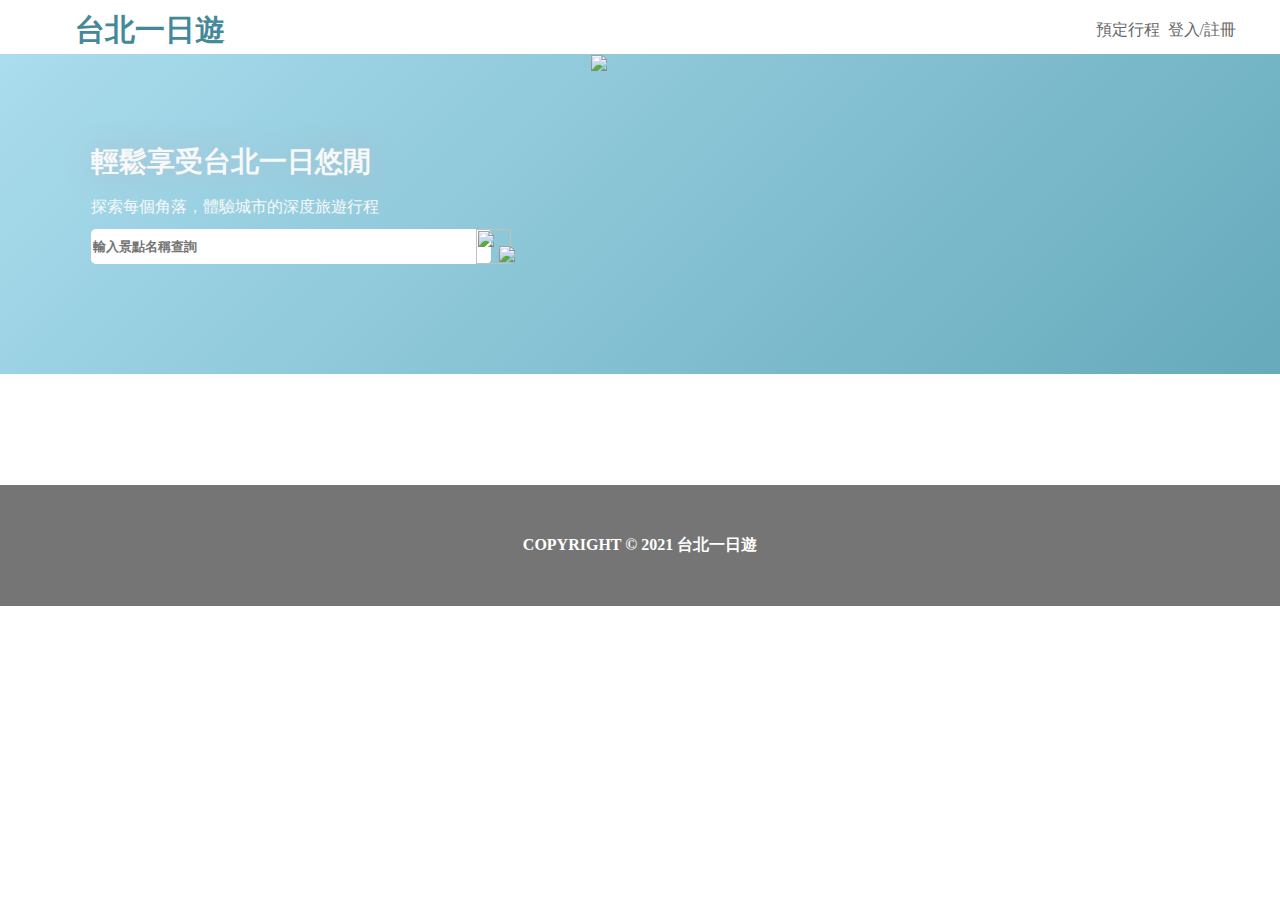
==== templates/index.html @ 7d9648dd "week4_v6" ====
<style>
    html, body{
        width: 100%;
        height: 100%;
        margin: 0px;
        padding: 0px;
    }
    
    nav{
        height: 54px;
        left: 0px;
        top: 0px;
        width: auto;
    }

    nav > .new>.logo{
        flex:auto;
        font-size: 30px;
        color: #448899;
        font-weight: bold;
        font-style: normal;
        font-family: Noto Sans;
        margin-top: 10px;
        position: relative;
        margin-left: 35px;
    }
    
    nav > .new>.menu{
        flex:none;
        font-size: 16px;
        color: #666666;
        margin-top: 20px;
        margin-right: 25px;
    }
    .menuout{
        display: none;
        flex:none;
        font-size: 16px;
        color: #666666;
        margin-right: 25px;
    }
    
    .new{
        display:flex;
        flex-wrap:wrap; 
        justify-content:center; 
        width: 1200px;
         margin: 0px auto;
    }
    
    .view>.profiles{
        display: flex;
        justify-content: center;
        flex-wrap: wrap;
        margin-top: 20px;
    }
    
    .view>.profiles>.profile{
        display: flex;
        flex-direction: column;
        width: 22%;
        margin: 1%;
        border: 1px solid #E8E8E8;
        box-sizing: border-box;
        border-radius: 5px;
        font-size: 16px;
    }
    
    .view>.profiles>.profile>a> img{
        height: 200px;
        width: 100%;

    }
    
    .view{
        width:1200px;
        max-width: 100%; 
        margin: 0px auto;
    }
    
                        
    
    .background {
        display: flex;
        flex-direction: row;
        justify-content: flex-end;
        align-items: flex-start;
        width: auto;
        height: 320px;
        right: 0px;
        bottom: 1000px;
        background: linear-gradient(135deg, #AADDEE 0%, #66AABB 100%);
        z-index: -1;
    }
    
    .title{
        font-family: Noto Sans TC;
        font-style: normal;
        font-weight: bold;
        font-size: 28px;
        display: flex;
        align-items: center;
        color: #F8F8F8;
        text-shadow: 0px 0px 30px #aabbcc;
        margin-right: 1260px;
        margin-top: 85px;
        margin-right: 40%;
        white-space:nowrap
    }
    
    .clasLocate{
        display: flex;
        align-items: center;
        line-height: 17px;
        font-family: Noto Sans TC;
        font-style: normal;
        font-weight: bold;
        color: #757575;
        font-size: 16px;
        margin-left: 10px;
    }

    .classMRT{
        float: left;
        margin-left: 10px;
        font-size: 16px;
        margin-top: 25px;
        color: #757575;
        margin-bottom: 10px
    }
    
    .classCate{
        float: right;
        margin-right: 10px;
        font-size: 16px;
        margin-top: 25px;
        color: #757575;
        margin-bottom: 10px
    }

    .footer{
        display: flex;
        flex-direction: column;
        align-items: center;
        left: 0px;
        background: #757575;
        margin-top: 70px;
        padding: 50px;
        font-size: 16px;
        color: #FFFF;
        font-weight: bold;
        }

    .divscr{
        margin-right: 55%;
        width: 485px;
        line-height: 45px;
    }

    .subtitle{
        font-family: Noto Sans TC;
        font-style: normal;
        font-weight: normal;
        font-size: 16px;
        display: flex;
        align-items: center;
        color: #F8F8F8;
        white-space:nowrap;
    }

    .inputdiv > input{
        border-width: 0px;
        height: 35px;
        width: 400px;
        border-radius: 5px;
        font-weight: bold;
    }

    .imgdiv > .imggreen{
        height: 35px;
        position: relative;
        top: -35px;
        left: 365px;
        z-index: 0;
    }
    
    .imgdiv > .imgsee{
        z-index: 1;
        position: relative;
        top: -37px;
        left: 408px;
    }

    .cetralpic{
        position: relative;
        bottom: 262px;
        left: 540px;
    }
    
    .house > img{
        position: relative;
        left: 500px;
        bottom: 261px;
        }

    .menutype{
                /* display: flex; */
                display: flex;
                /* flex: none; */
                font-size: 16px;
                color: #666666;
                margin-top: 20px;
        }
    
    .cls_signin{
        font-family: Noto Sans TC;
        font-style: normal;
        font-weight: bold;
        font-size: 24px;
        line-height: 24px;
        display: flex;
        margin: 0px 0 15px 25%;
        color: #666666;
        }

    .signin_content > input,.signup_content > input{
        height: 47px;
        background: #FFFFFF;
        border: 1px solid #CCCCCC;
        box-sizing: border-box;
        border-radius: 5px;
        width: 310px;
    }
    .signin_content > button ,.signup_content > button {
        width: 310px;
        height: 47px;
        left: 0px;
        top: 156px;
        background: #448899;
        border-radius: 5px;
        color: white;
        font-size: 19px;
    }
    #nosignin{text-align: center; margin-bottom: -5px;}
    #nosignup{text-align: center; margin-bottom: -5px;}

    /* The Modal background) */
    .modal {
        display: none; /* Hidden by default */
        position: fixed; /* Stay in place */
        z-index: 3; /* Sit on top */
        padding-top: 100px; /* Location of the box */
        left: 0;
        top: 0;
        width: 100%; 
        height: 100%;
        background-color: rgb(0,0,0); /* Fallback color */
        background-color: rgba(0,0,0,0.4); /* Black opacity */
    }

    /* Modal Content */
    .signin_content {
        background-color: #fefefe;
        margin: auto;
        padding: 20px;
        border: 1px solid #888;
        width: 20%;
        box-shadow: 0px 4px 60px #AAAAAA;
        border-radius: 6px;
    }

    /* Modal Content */
    .signup_content {
        display: none;
        background-color: #fefefe;
        margin: auto;
        padding: 20px;
        border: 1px solid #888;
        width: 20%;
        box-shadow: 0px 4px 60px #AAAAAA;
        border-radius: 6px;
    }


    /* The Close Button */
    .close {
        width: 16px;
        height: 16px;
        margin: 0px 0 0 20%;
    }

    .close:hover,.close:focus {
        color: #000;
        text-decoration: none;
        cursor: pointer;
    }

    .error_msg{
        display: none;   
        text-align: center;
        margin: 10px 0 -9px 0;
        color: red;
    }

    
    @media screen and  (min-width:1001px) and (max-width:1200px){
        .view>.profiles {
            flex-wrap:wrap;
        }
        .view>.profiles>.profile {
            width:35%;
            margin:3%
        }
        .title{
            font-family: Noto Sans TC;
            font-style: normal;
            font-weight: bold;
            font-size: 28px;
            line-height: 24px;
            display: flex;
            align-items: center;
            color: #F8F8F8;
            text-shadow: 0px 0px 30px #aabbcc;
            margin-right: 1260px;
            margin-top: 85px;
            margin-right: 75%;
            white-space:nowrap
        }

        .new{
            display: flex;
            flex-wrap: wrap;
            justify-content: center;
            width: auto;
            margin: 0px auto;
        }

        .view{
            width: 90%;
            margin: 0px auto;
        }

        .divscr {
            width: 485px;
            line-height: 45px;
            margin-right: 45%;
        }

 
        .house {
            position: relative;
            top: -207px;
            left: 390px;
        }

        .house > img{
            width: 120%;
            position: relative;
            top: 0px;
            left: -10px;
        }

        
     }

     @media screen and  (min-width:851px) and (max-width:1000px){
        .divscr {
            margin-right: 41%;
            width: 485px;
            line-height: 45px;
        }
        .view>.profiles>.profile {
            width:35%;
            margin:3%
        }
        .new {
            display: flex;
            flex-wrap: wrap;
            justify-content: center;
            width: auto;
            margin: 0px auto;
        }
        .house > img{
            position: relative;
            left: 378px;
            bottom: 132px;
            width: 80%;
        }

     }

     @media screen and  (min-width:601px) and (max-width:850px){
        .new {
            display: flex;
            flex-wrap: wrap;
            justify-content: center;
            width: auto;
            margin: 0px auto;
        }
        .view>.profiles>.profile {
            width:35%;
            margin:3%
        }
        .inputdiv > input {
            border-width: 0px;
            height: 35px;
            width: 350px;
        }
        .imgdiv > .imgsee {
            z-index: 2;
            position: relative;
            top: -37px;
            left: 355px;
        }

        .imgdiv > .imggreen {
            height: 35px;
            position: relative;
            top: -35px;
            left: 313px;
            z-index: 1;
        }
        .divscr {
            position: relative;
            left: 10%;
            width: 485px;
            line-height: 45px;
        }
        .house > img{
            width: 110%;
            z-index: 0;
            top: -144px;
            left: 278px;
            }
        .background {
            display: flex;
            flex-direction: row;
            justify-content: flex-end;
            align-items: flex-start;
            width: auto;
            height: 320px;
            right: 0px;
            bottom: 1000px;
            background: linear-gradient( 135deg , #AADDEE 0%, #66AABB 100%);
            z-index: -2;
        }
     
     }
   
    
    @media screen and (max-width:600px){
        
        .background {
            display: flex;
            flex-direction: row;
            justify-content: flex-end;
            align-items: flex-start;
            width: auto;
            height: 320px;
            right: 0px;
            bottom: 1000px;
            background: linear-gradient(135deg, #AADDEE 0%, #66AABB 100%);
            z-index: -2;
        }
        .view>.profiles {
            flex-wrap:wrap;
        }
        .view>.profiles>.profile {
            width: 322px;
            height: 280px;
        }
        .view>.profiles>.profile> img {
            height: 202px;      
        }
    
        .title{
            font-family: Noto Sans TC;
            font-style: normal;
            font-weight: bold;
            font-size: 28px;
            line-height: 24px;
            display: flex;
            align-items: center;
            color: #F8F8F8;
            text-shadow: 0px 0px 30px #aabbcc;
            margin-right: 1260px;
            margin-top: 85px;
            margin-right: 40%;
            white-space:nowrap;
         }
        .classMRT{
            float: left;
            margin-left: 10px;
            font-size: 16px;
            margin-top: 15px;
            color: #757575;
        }
        
        .classCate{
            float: right;
            margin-right: 10px;
            font-size: 16px;
            margin-top: 15px;
            color: #757575;
        }

        .new{
            display: flex;
            flex-wrap: wrap;
            justify-content: center;
            width: 370px;
            margin: 0px auto auto -6px;

        }
        .imgdiv > .imgsee {
            z-index: 2;
            position: relative;
            top: -37px;
            left: 205px;
        }
      

        .imgdiv > .imggreen {
            height: 35px;
            position: relative;
            top: -35px;
            left: 165px;
            z-index: 1;
        }
        .house > img{
            width: 256px;
            position: relative;
            top: -46px;
            left: 47px;
            }

        .divscr {
            line-height: 45px;
            margin-right: 0%;
            margin-left: 60px;
         }

        .inputdiv > input {
            border-width: 0px;
            height: 35px;
            width: 200px;
        }
       
        .menutype{
                display: flex;
                font-size: 16px;
                color: #666666;
                margin-top: 20px;
                margin-right: -9px;
        }
        nav > .new>.logo {
            flex: auto;
            font-size: 30px;
            color: #448899;
            font-weight: bold;
            font-style: normal;
            font-family: Noto Sans;
            margin-top: 10px;
            position: relative;
        }
        .signin_content,.signup_content{
            background-color: #fefefe;
            margin: auto;
            padding: 20px;
            border: 1px solid #888;
            width: 100%; 
            box-shadow: 0px 4px 60px #aaaaaa;
            border-radius: 6px;
        }

        #nosignin{margin-left: -10%;margin-bottom: -5px;}
        #nosignup{margin-left: -10%;margin-bottom: -5px;}
        #errmsg{display: none;}
        .error_msg {
            display: none;
            text-align: center;
            margin: 10px 0 -9px -40px;
            color: red;
        }
    }
    
    </style>
    
    <!DOCTYPE html>
    <html>
        <head>
        <meta charest="utf-8" name="viewport" content="width=device-width, initial-scale=1, user-scalable=1.0"/>
        <title>台北一日遊</title>
        
        <script type="text/javascript">
        var nextpage;
        var getdata =false;

        //網頁一載入
        window.onload = function ()
        {
            loadimage("",0);
            //check user verified
            let req = new XMLHttpRequest();
            req.open("GET","/api/user")
            req.onload = function()
            {
                let data = JSON.parse(this.response);
                console.log(data["data"])
                if(data["data"] != null)
                {
                    let signin = document.getElementById("signin");
                    signin.style.display="none";
                    let signout = document.getElementById("signout");
                    signout.style.display="block";
                }
                else
                {
                    let signin = document.getElementById("signin");
                    signin.style.display="block";
                    let signout = document.getElementById("signout");
                    signout.style.display="none";
                }

            }
            req.send();
        }

    

        //關鍵字查詢
        function clickpic()
        {
            let search=document.getElementById("searchtxt").value;
            let input = document.getElementById("div1");
            let input2 = document.getElementById("noinfo");
            input.innerHTML = "";
            input2.innerHTML = "";
            document.getElementById("div1").style.visibility="visible";
            loadimage(search,0);
        }

        
        // 載入圖片
        function loadimage(key,page)
         {   
                        getdata =true;
                        let req = new XMLHttpRequest();
                        if(page==""){page=0;}
                        req.open("post","/api/attractions?page="+page+"&keyword="+key)
                        req.setRequestHeader('Content-type', 'application/json');
                        req.onload = function () 
                        {
                            let back = JSON.parse(this.response);
                            if (Object.keys(back)[0] != "error")
                            {         
                                var newdata = back["data"];
                                nextpage= back["nextpage"];
                                let count=newdata.length;
                                    let stitle ;
                                    let pic;
                                    let newpic;
                                    for (let i=0;i<count;i++)
                                    {
                                        let ID =  newdata[i]["id"]; 
                                        let name = newdata[i]["name"]; 
                                        let mrt = newdata[i]["mrt"];
                                        if(mrt == null)
                                        {
                                            mrt = "";
                                        }
                                        let category = newdata[i]["category"];
                                        let pic = newdata[i]["images"][0].split(',');
                                        let newpic = pic[0];
                                        let firstdiv = document.getElementById("div1"); //大框架
                                        let everydiv = document.createElement("div"); //每個div
                                        everydiv.className = "profile" //每個圖片的class
                                        firstdiv.appendChild(everydiv); //大框架下每個div

                                        let image = document.createElement("img");
                                        let br = document.createElement("br");
                                        let div_txt = document.createElement("div"); //文字區的div
                                        let div_locate = document.createElement("div"); //文字區第一行文字-地點的div
                                        let div_MRT = document.createElement("div"); //文字區第一行文字-MRT的div
                                        let div_cate = document.createElement("div"); //文字區第一行文字-類別的div
                                        let locatename = document.createTextNode(name); //加上文字-地點
                                        let locatemrt = document.createTextNode(mrt); //加上文字-捷運
                                        let cat = document.createTextNode(category); //加上文字-類別
                                        let pic_a = document.createElement("a"); //加上圖片超聯結
                                        let a_href = "/attraction/"+ ID  //超連結網址
                                        pic_a.setAttribute("href",a_href);
                                        everydiv.appendChild(pic_a);
                                        image.setAttribute("src",newpic);//插入圖片
                                        pic_a.appendChild(image);
                                    
                                     //  everydiv.appendChild(image); //每個div下的圖片
                                        everydiv.appendChild(br); //換行
                                    
                                        everydiv.appendChild(div_txt);//增加文字的區塊

                                        div_txt.appendChild(div_locate)//文字區塊下的第一行-地點
                                        div_txt.appendChild(div_MRT)//文字區塊下的第一行-MRT
                                        div_txt.appendChild(div_cate)//文字區塊下的第一行-類別

                                        div_locate.appendChild(locatename);//加入地點文字

                                        div_MRT.appendChild(locatemrt);//加入MRT文字
                                        div_cate.appendChild(cat);//加入類別文字

                                        div_locate.className = "clasLocate";//地點的CSS
                                        div_MRT.className = "classMRT";//MRT的CSS
                                        div_cate.className = "classCate";//類別的CSS
                                        getdata =false;
                                    }
                            }
                            else
                            {
                                document.getElementById("div1").style.visibility="hidden"; 
                                document.getElementById("noinfo").style.visibility="visible"; 
                                let input2 = document.getElementById("noinfo");
                                input2.innerHTML = "查無資料";
                                getdata =false;
                            }
                        
                        }
                        req.send();
                
            }
        
        

        // 偵測滾輪事件
        window.addEventListener("scroll", ()=> {
            const { scrollHeight, clientHeight } = document.documentElement;
            let key = document.getElementById("searchtxt").value;
            if(clientHeight + window.scrollY >= scrollHeight-5)
            {
                    if(nextpage != null && getdata == false)
                    {
                    loadimage(key,nextpage)
                    }
            }
        });
        
        //點選登入
        function clicksignin(){
            let msg = document.getElementById("errmsg_login");
            msg.style.display = "none";
            document.getElementById("id_email").value="";
            document.getElementById("id_pwd").value="";
            let modal = document.getElementById("myModal");
            let close = document.getElementById("close");
            let signup_content = document.getElementById("signup_content");
            signup_content.style.display = "none"
            let signin_content = document.getElementById("signin_content");
            signin_content.style.display = "block"
            modal.style.display = "block";
            close.onclick = function()
            {
                modal.style.display = "none";
            }
 
            window.onclick = function(event) 
            {
                if (event.target == modal) {
                    modal.style.display = "none";
                }
            }
        }
     

        //登入註冊
        function signup(){
            let msg = document.getElementById("errmsg");
            msg.style.display = "none";
            let modal = document.getElementById("myModal");
            let signin_content = document.getElementById("signin_content");
            signin_content.style.display = "none"
            let signup_content = document.getElementById("signup_content");
            signup_content.style.display = "block"
            let signupclose = document.getElementById("signupclose");
            
            document.getElementById("sign_name").value="";
            document.getElementById("sign_email").value="";
            document.getElementById("sign_pwd").value="";
            signupclose.onclick = function()
            {
                modal.style.display = "none";
            }
            window.onclick = function(event) 
            {
                if (event.target == modal) {
                    modal.style.display = "none";
                }
            }
        }

        //已有帳號要回登入頁面
        function haveAccount(){
            document.getElementById("id_email").value="";
            document.getElementById("id_pwd").value="";
            let modal = document.getElementById("myModal");
            let signin_content = document.getElementById("signin_content");
            signin_content.style.display = "block"
            let signup_content = document.getElementById("signup_content");
            signup_content.style.display = "none"
            let close = document.getElementById("close");
            close.onclick = function()
            {
                modal.style.display = "none";
            }
            window.onclick = function(event) 
            {
                if (event.target == modal) {
                    modal.style.display = "none";
                }
            }
        }

        //BTN signup
        function btn_signup(){
            let req = new XMLHttpRequest();
            let name = document.getElementById("sign_name").value;
            let email = document.getElementById("sign_email").value;
            let pwd = document.getElementById("sign_pwd").value;
            if (name== "" || email == "" || pwd=="")
            {
                let msg = document.getElementById("errmsg");
                msg.style.display = "block";
                msg.innerHTML="空格為必填";
            }
            else
            {
                if(email.includes("@"))
                {
                    let msg = document.getElementById("errmsg");
                    msg.style.display = "none";
                    req.open("POST","/api/user?email="+email+"&name="+name+"&password="+pwd)
                    console.log("/api/user?email="+email+"&name="+name+"&password="+pwd)
                    req.setRequestHeader('Content-type', 'application/json');
                    req.onload = function () 
                    {
                        let data = JSON.parse(this.response);
                        if(Object.keys(data)[0] != "error")
                        {
                            let msg = document.getElementById("errmsg");
                            msg.style.display = "block";
                            msg.innerHTML="註冊成功";
                        }
                        else
                        {
                            let msg = document.getElementById("errmsg");
                            msg.style.display = "block";
                            msg.innerHTML=data["message"];
                        }
                    }
                    req.send();
                }
                else
                {
                    let msg = document.getElementById("errmsg");
                    msg.style.display = "block";
                    msg.innerHTML="信箱格式錯誤";
                        
                }
               
            }
        }


        //BTN signin
        function btn_signin(){
            let email = document.getElementById("id_email").value;
            let pwd = document.getElementById("id_pwd").value;
            if(email == "" || pwd =="")
            {
                let msg = document.getElementById("errmsg_login");
                msg.style.display = "block";
                msg.innerHTML="空格為必填"
            }
            else
            {
                let req = new XMLHttpRequest();
                req.open("PATCH","/api/user?email="+email+"&password="+pwd)
                req.onload = function () 
                {
                    let data = JSON.parse(this.response);
                    if(Object.keys(data)[0] == "error")
                    {
                        let msg = document.getElementById("errmsg_login");
                        msg.style.display = "block";
                        msg.innerHTML=data["message"];
                    }
                    else
                    {
                        location.reload();
                    }
                }
                req.send();
             }
          
        }

        //click logout
        function clicksignout()
        {
            let req = new XMLHttpRequest();
            req.open("DELETE","/api/user")
            req.onload = function () 
                {
                    let data = JSON.parse(this.response);
                    if(Object.keys(data)[0] == "ok")
                    {
                        location.reload();
                    }
                }
                req.send();
        }

       


        </script>
        </head>

        <body>
            <nav>
                <div class="new">
                    <div class="logo">台北一日遊</div>
                    <div class="menutype">
                        <div class="menu">預定行程</div> &nbsp;&nbsp;
                        <div id="signin" class="menu" onclick="clicksignin()">登入/註冊</div> &nbsp;
                        <div id="signout"  class="menuout" onclick="clicksignout()">登出系統</div> 
                    </div>
                </div>
            </nav>
            
            <div class="background">
                <div class="divscr">
                    <div class="title"> 
                        輕鬆享受台北一日悠閒
                    </div>

                    <div class="subtitle"> 
                        探索每個角落，體驗城市的深度旅遊行程
                    </div>

                    <div>
                        <div class="inputdiv">
                        <input type="text" id="searchtxt" placeholder="輸入景點名稱查詢">
                        </div>

                        <div class="imgdiv">
                            <img class="imgsee" src="/icon_search.png"  onclick="clickpic()">
                            <img class="imggreen" src="/bg.png">
                        </div>      

                        <div class="house">
                            <img src="/welcome.png">
                    </div>
                    </div>

            </div>

            </div>
            


            <div class="view">
                <div id="noinfo" style="visibility:hidden">查無資料</div>
                <div id="div1" class="profiles">
            
                </div>
            </div>
            




            <div class="footer">COPYRIGHT © 2021 台北一日遊</div>


            <!-- The Modal -->
            <div id="myModal" class="modal">

                <!-- Modal signin content -->
                <div id="signin_content" class="signin_content">
                    <div style="display:flex;">
                        <p class="cls_signin">登入會員帳號</p>
                        <img class="close"  id="close" src="/icon_close.png" >
                    </div>
                    <input type="text" id="id_email" placeholder="輸入電子信箱"><br><br>
                    <input type="text" id="id_pwd" placeholder="輸入密碼"><br><br>
                    <button onclick="btn_signin()">登入帳戶</button><br>
                    <label id="errmsg_login" class="error_msg"></label>
                    <p id="nosignin" onclick="signup()">還沒有帳戶？點此註冊</p>
                </div>
                <!-- Modal signup content -->   
                <div id="signup_content" class="signup_content">
                    <div style="display:flex;">
                        <p class="cls_signin">註冊會員帳號</p>
                        <img class="close" id="signupclose" src="/icon_close.png" >
                    </div>
                    <input type="text" id="sign_name" placeholder="輸入姓名"><br><br>
                    <input type="text" id="sign_email" placeholder="輸入電子信箱"><br><br>
                    <input type="text" id="sign_pwd" placeholder="輸入密碼"><br><br>
                    <button onclick="btn_signup()">註冊新帳戶</button><br>
                    <label id="errmsg" class="error_msg"></label>
                    <p id="nosignup" onclick="haveAccount()">已經有帳戶了？點此登入</p>
                </div>


            </div>

        </body>
    </html>
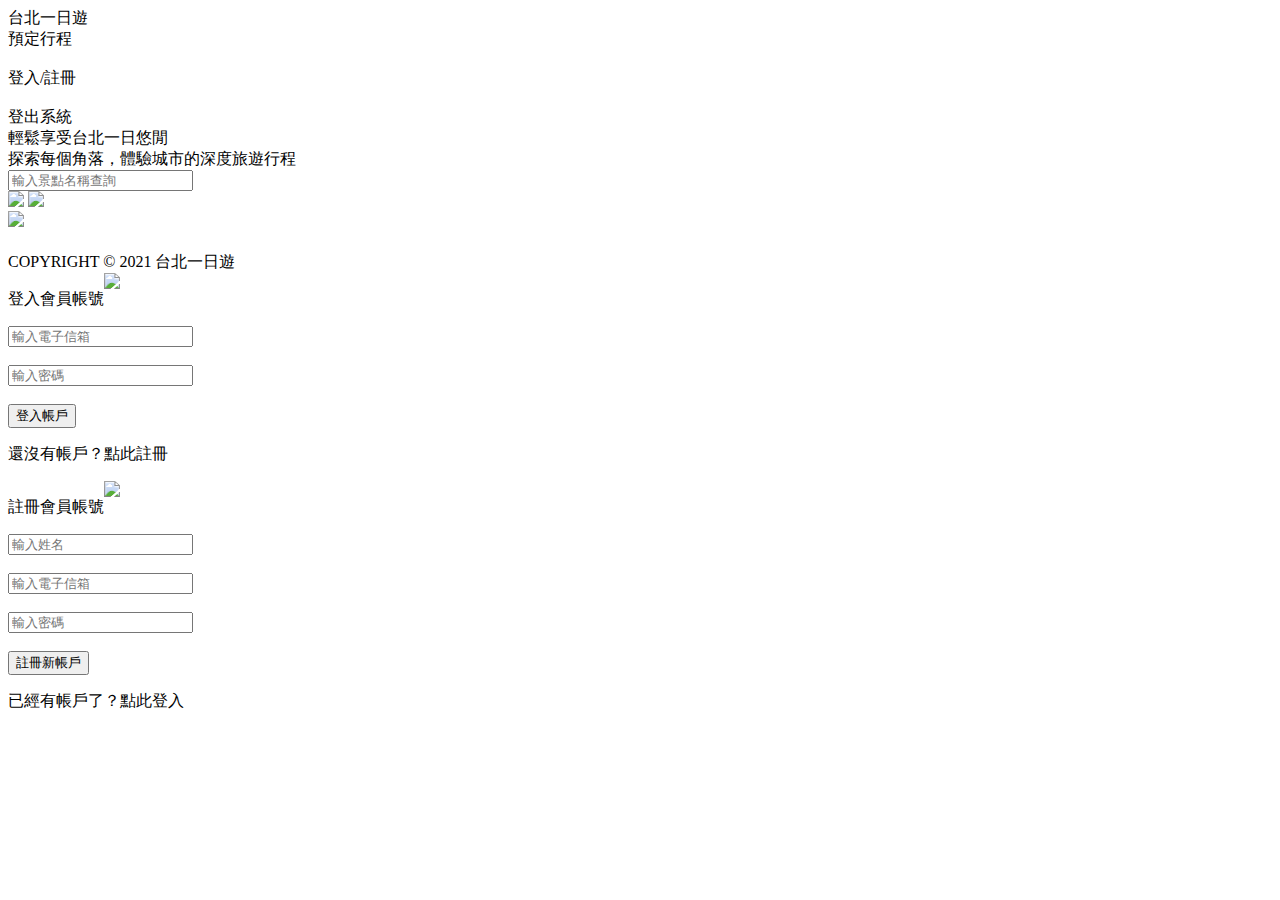
==== commit 5d4d7de8: "review all" ====
--- a/templates/index.html
+++ b/templates/index.html
@@ -1,934 +1,18 @@
-    <style>
-    html, body{
-        width: 100%;
-        height: 100%;
-        margin: 0px;
-        padding: 0px;
-    }
-    
-    nav{
-        height: 54px;
-        left: 0px;
-        top: 0px;
-        width: auto;
-    }
-
-    nav > .new>.logo{
-        flex:auto;
-        font-size: 30px;
-        color: #448899;
-        font-weight: bold;
-        font-style: normal;
-        font-family: Noto Sans;
-        margin-top: 10px;
-        position: relative;
-        margin-left: 35px;
-    }
-    
-    nav > .new>.menu{
-        flex:none;
-        font-size: 16px;
-        color: #666666;
-        margin-top: 20px;
-        margin-right: 25px;
-    }
-    .menuout{
-        display: none;
-        flex:none;
-        font-size: 16px;
-        color: #666666;
-        margin-right: 25px;
-    }
-    
-    .new{
-        display:flex;
-        flex-wrap:wrap; 
-        justify-content:center; 
-        width: 1200px;
-         margin: 0px auto;
-    }
-    
-    .view>.profiles{
-        display: flex;
-        justify-content: center;
-        flex-wrap: wrap;
-        margin-top: 20px;
-    }
-    
-    .view>.profiles>.profile{
-        display: flex;
-        flex-direction: column;
-        width: 22%;
-        margin: 1%;
-        border: 1px solid #E8E8E8;
-        box-sizing: border-box;
-        border-radius: 5px;
-        font-size: 16px;
-    }
-    
-    .view>.profiles>.profile>a> img{
-        height: 200px;
-        width: 100%;
-
-    }
-    
-    .view{
-        width:1200px;
-        max-width: 100%; 
-        margin: 0px auto;
-    }
-    
-                        
-    
-    .background {
-        display: flex;
-        flex-direction: row;
-        justify-content: flex-end;
-        align-items: flex-start;
-        width: auto;
-        height: 320px;
-        right: 0px;
-        bottom: 1000px;
-        background: linear-gradient(135deg, #AADDEE 0%, #66AABB 100%);
-        z-index: -1;
-    }
-    
-    .title{
-        font-family: Noto Sans TC;
-        font-style: normal;
-        font-weight: bold;
-        font-size: 28px;
-        display: flex;
-        align-items: center;
-        color: #F8F8F8;
-        text-shadow: 0px 0px 30px #aabbcc;
-        margin-right: 1260px;
-        margin-top: 85px;
-        margin-right: 40%;
-        white-space:nowrap
-    }
-    
-    .clasLocate{
-        display: flex;
-        align-items: center;
-        line-height: 17px;
-        font-family: Noto Sans TC;
-        font-style: normal;
-        font-weight: bold;
-        color: #757575;
-        font-size: 16px;
-        margin-left: 10px;
-    }
-
-    .classMRT{
-        float: left;
-        margin-left: 10px;
-        font-size: 16px;
-        margin-top: 25px;
-        color: #757575;
-        margin-bottom: 10px
-    }
-    
-    .classCate{
-        float: right;
-        margin-right: 10px;
-        font-size: 16px;
-        margin-top: 25px;
-        color: #757575;
-        margin-bottom: 10px
-    }
-
-    .footer{
-        display: flex;
-        flex-direction: column;
-        align-items: center;
-        left: 0px;
-        background: #757575;
-        margin-top: 70px;
-        padding: 50px;
-        font-size: 16px;
-        color: #FFFF;
-        font-weight: bold;
-        }
-
-    .divscr{
-        margin-right: 55%;
-        width: 485px;
-        line-height: 45px;
-    }
-
-    .subtitle{
-        font-family: Noto Sans TC;
-        font-style: normal;
-        font-weight: normal;
-        font-size: 16px;
-        display: flex;
-        align-items: center;
-        color: #F8F8F8;
-        white-space:nowrap;
-    }
-
-    .inputdiv > input{
-        border-width: 0px;
-        height: 35px;
-        width: 400px;
-        border-radius: 5px;
-        font-weight: bold;
-    }
-
-    .imgdiv > .imggreen{
-        height: 35px;
-        position: relative;
-        top: -35px;
-        left: 365px;
-        z-index: 0;
-    }
-    
-    .imgdiv > .imgsee{
-        z-index: 1;
-        position: relative;
-        top: -37px;
-        left: 408px;
-    }
-
-    .cetralpic{
-        position: relative;
-        bottom: 262px;
-        left: 540px;
-    }
-    
-    .house > img{
-        position: relative;
-        left: 500px;
-        bottom: 261px;
-        }
-
-    .menutype{
-                /* display: flex; */
-                display: flex;
-                /* flex: none; */
-                font-size: 16px;
-                color: #666666;
-                margin-top: 20px;
-        }
-    
-    .cls_signin{
-        font-family: Noto Sans TC;
-        font-style: normal;
-        font-weight: bold;
-        font-size: 24px;
-        line-height: 24px;
-        display: flex;
-        margin: 0px 0 15px 25%;
-        color: #666666;
-        }
-
-    .signin_content > input,.signup_content > input{
-        height: 47px;
-        background: #FFFFFF;
-        border: 1px solid #CCCCCC;
-        box-sizing: border-box;
-        border-radius: 5px;
-        width: 310px;
-    }
-    .signin_content > button ,.signup_content > button {
-        width: 310px;
-        height: 47px;
-        left: 0px;
-        top: 156px;
-        background: #448899;
-        border-radius: 5px;
-        color: white;
-        font-size: 19px;
-    }
-    #nosignin{text-align: center; margin-bottom: -5px;}
-    #nosignup{text-align: center; margin-bottom: -5px;}
-
-    /* The Modal background) */
-    .modal {
-        display: none; /* Hidden by default */
-        position: fixed; /* Stay in place */
-        z-index: 3; /* Sit on top */
-        padding-top: 100px; /* Location of the box */
-        left: 0;
-        top: 0;
-        width: 100%; 
-        height: 100%;
-        background-color: rgb(0,0,0); /* Fallback color */
-        background-color: rgba(0,0,0,0.4); /* Black opacity */
-    }
-
-    /* Modal Content */
-    .signin_content {
-        background-color: #fefefe;
-        margin: auto;
-        padding: 20px;
-        border: 1px solid #888;
-        width: 20%;
-        box-shadow: 0px 4px 60px #AAAAAA;
-        border-radius: 6px;
-    }
-
-    /* Modal Content */
-    .signup_content {
-        display: none;
-        background-color: #fefefe;
-        margin: auto;
-        padding: 20px;
-        border: 1px solid #888;
-        width: 20%;
-        box-shadow: 0px 4px 60px #AAAAAA;
-        border-radius: 6px;
-    }
-
-
-    /* The Close Button */
-    .close {
-        width: 16px;
-        height: 16px;
-        margin: 0px 0 0 20%;
-    }
-
-    .close:hover,.close:focus {
-        color: #000;
-        text-decoration: none;
-        cursor: pointer;
-    }
-
-    .error_msg{
-        display: none;   
-        text-align: center;
-        margin: 10px 0 -9px 0;
-        color: red;
-    }
-
-    
-    @media screen and  (min-width:1001px) and (max-width:1200px){
-        .view>.profiles {
-            flex-wrap:wrap;
-        }
-        .view>.profiles>.profile {
-            width:35%;
-            margin:3%
-        }
-        .title{
-            font-family: Noto Sans TC;
-            font-style: normal;
-            font-weight: bold;
-            font-size: 28px;
-            line-height: 24px;
-            display: flex;
-            align-items: center;
-            color: #F8F8F8;
-            text-shadow: 0px 0px 30px #aabbcc;
-            margin-right: 1260px;
-            margin-top: 85px;
-            margin-right: 75%;
-            white-space:nowrap
-        }
-
-        .new{
-            display: flex;
-            flex-wrap: wrap;
-            justify-content: center;
-            width: auto;
-            margin: 0px auto;
-        }
-
-        .view{
-            width: 90%;
-            margin: 0px auto;
-        }
-
-        .divscr {
-            width: 485px;
-            line-height: 45px;
-            margin-right: 45%;
-        }
-
- 
-        .house {
-            position: relative;
-            top: -207px;
-            left: 390px;
-        }
-
-        .house > img{
-            width: 120%;
-            position: relative;
-            top: 0px;
-            left: -10px;
-        }
-
-        
-     }
-
-     @media screen and  (min-width:851px) and (max-width:1000px){
-        .divscr {
-            margin-right: 41%;
-            width: 485px;
-            line-height: 45px;
-        }
-        .view>.profiles>.profile {
-            width:35%;
-            margin:3%
-        }
-        .new {
-            display: flex;
-            flex-wrap: wrap;
-            justify-content: center;
-            width: auto;
-            margin: 0px auto;
-        }
-        .house > img{
-            position: relative;
-            left: 378px;
-            bottom: 132px;
-            width: 80%;
-        }
-
-     }
-
-     @media screen and  (min-width:601px) and (max-width:850px){
-        .new {
-            display: flex;
-            flex-wrap: wrap;
-            justify-content: center;
-            width: auto;
-            margin: 0px auto;
-        }
-        .view>.profiles>.profile {
-            width:35%;
-            margin:3%
-        }
-        .inputdiv > input {
-            border-width: 0px;
-            height: 35px;
-            width: 350px;
-        }
-        .imgdiv > .imgsee {
-            z-index: 2;
-            position: relative;
-            top: -37px;
-            left: 355px;
-        }
-
-        .imgdiv > .imggreen {
-            height: 35px;
-            position: relative;
-            top: -35px;
-            left: 313px;
-            z-index: 1;
-        }
-        .divscr {
-            position: relative;
-            left: 10%;
-            width: 485px;
-            line-height: 45px;
-        }
-        .house > img{
-            width: 110%;
-            z-index: 0;
-            top: -144px;
-            left: 278px;
-            }
-        .background {
-            display: flex;
-            flex-direction: row;
-            justify-content: flex-end;
-            align-items: flex-start;
-            width: auto;
-            height: 320px;
-            right: 0px;
-            bottom: 1000px;
-            background: linear-gradient( 135deg , #AADDEE 0%, #66AABB 100%);
-            z-index: -2;
-        }
-     
-     }
-   
-    
-    @media screen and (max-width:600px){
-        
-        .background {
-            display: flex;
-            flex-direction: row;
-            justify-content: flex-end;
-            align-items: flex-start;
-            width: auto;
-            height: 320px;
-            right: 0px;
-            bottom: 1000px;
-            background: linear-gradient(135deg, #AADDEE 0%, #66AABB 100%);
-            z-index: -2;
-        }
-        .view>.profiles {
-            flex-wrap:wrap;
-        }
-        .view>.profiles>.profile {
-            width: 322px;
-            height: 280px;
-        }
-        .view>.profiles>.profile> img {
-            height: 202px;      
-        }
-    
-        .title{
-            font-family: Noto Sans TC;
-            font-style: normal;
-            font-weight: bold;
-            font-size: 28px;
-            line-height: 24px;
-            display: flex;
-            align-items: center;
-            color: #F8F8F8;
-            text-shadow: 0px 0px 30px #aabbcc;
-            margin-right: 1260px;
-            margin-top: 85px;
-            margin-right: 40%;
-            white-space:nowrap;
-         }
-        .classMRT{
-            float: left;
-            margin-left: 10px;
-            font-size: 16px;
-            margin-top: 15px;
-            color: #757575;
-        }
-        
-        .classCate{
-            float: right;
-            margin-right: 10px;
-            font-size: 16px;
-            margin-top: 15px;
-            color: #757575;
-        }
-
-        .new{
-            display: flex;
-            flex-wrap: wrap;
-            justify-content: center;
-            width: 370px;
-            margin: 0px auto auto -6px;
-
-        }
-        .imgdiv > .imgsee {
-            z-index: 2;
-            position: relative;
-            top: -37px;
-            left: 205px;
-        }
-      
-
-        .imgdiv > .imggreen {
-            height: 35px;
-            position: relative;
-            top: -35px;
-            left: 165px;
-            z-index: 1;
-        }
-        .house > img{
-            width: 256px;
-            position: relative;
-            top: -46px;
-            left: 47px;
-            }
-
-        .divscr {
-            line-height: 45px;
-            margin-right: 0%;
-            margin-left: 60px;
-         }
-
-        .inputdiv > input {
-            border-width: 0px;
-            height: 35px;
-            width: 200px;
-        }
-       
-        .menutype{
-                display: flex;
-                font-size: 16px;
-                color: #666666;
-                margin-top: 20px;
-                margin-right: -9px;
-        }
-        nav > .new>.logo {
-            flex: auto;
-            font-size: 30px;
-            color: #448899;
-            font-weight: bold;
-            font-style: normal;
-            font-family: Noto Sans;
-            margin-top: 10px;
-            position: relative;
-        }
-        .signin_content,.signup_content{
-            background-color: #fefefe;
-            margin: auto;
-            padding: 20px;
-            border: 1px solid #888;
-            width: 100%; 
-            box-shadow: 0px 4px 60px #aaaaaa;
-            border-radius: 6px;
-        }
-
-        #nosignin{margin-left: -10%;margin-bottom: -5px;}
-        #nosignup{margin-left: -10%;margin-bottom: -5px;}
-        #errmsg{display: none;}
-        .error_msg {
-            display: none;
-            text-align: center;
-            margin: 10px 0 -9px -40px;
-            color: red;
-        }
-    }
-    
-    </style>
-    
     <!DOCTYPE html>
     <html>
         <head>
-        <meta charest="utf-8" name="viewport" content="width=device-width, initial-scale=1, user-scalable=1.0"/>
-        <title>台北一日遊</title>
-        
-        <script type="text/javascript">
-        var nextpage;
-        var getdata =false;
-
-        //網頁一載入
-        window.onload = function ()
-        {
-            loadimage("",0);
-            //check user verified
-            let req = new XMLHttpRequest();
-            req.open("GET","/api/user")
-            req.onload = function()
-            {
-                let data = JSON.parse(this.response);
-                console.log(data["data"])
-                if(data["data"] != null)
-                {
-                    let signin = document.getElementById("signin");
-                    signin.style.display="none";
-                    let signout = document.getElementById("signout");
-                    signout.style.display="block";
-                }
-                else
-                {
-                    let signin = document.getElementById("signin");
-                    signin.style.display="block";
-                    let signout = document.getElementById("signout");
-                    signout.style.display="none";
-                }
-
-            }
-            req.send();
-        }
-
-    
-
-        //關鍵字查詢
-        function clickpic()
-        {
-            let search=document.getElementById("searchtxt").value;
-            let input = document.getElementById("div1");
-            let input2 = document.getElementById("noinfo");
-            input.innerHTML = "";
-            input2.innerHTML = "";
-            document.getElementById("div1").style.visibility="visible";
-            loadimage(search,0);
-        }
-
-        
-        // 載入圖片
-        function loadimage(key,page)
-         {   
-                        getdata =true;
-                        let req = new XMLHttpRequest();
-                        if(page==""){page=0;}
-                        req.open("post","/api/attractions?page="+page+"&keyword="+key)
-                        req.setRequestHeader('Content-type', 'application/json');
-                        req.onload = function () 
-                        {
-                            let back = JSON.parse(this.response);
-                            if (Object.keys(back)[0] != "error")
-                            {         
-                                var newdata = back["data"];
-                                nextpage= back["nextpage"];
-                                let count=newdata.length;
-                                    let stitle ;
-                                    let pic;
-                                    let newpic;
-                                    for (let i=0;i<count;i++)
-                                    {
-                                        let ID =  newdata[i]["id"]; 
-                                        let name = newdata[i]["name"]; 
-                                        let mrt = newdata[i]["mrt"];
-                                        if(mrt == null)
-                                        {
-                                            mrt = "";
-                                        }
-                                        let category = newdata[i]["category"];
-                                        let pic = newdata[i]["images"][0].split(',');
-                                        let newpic = pic[0];
-                                        let firstdiv = document.getElementById("div1"); //大框架
-                                        let everydiv = document.createElement("div"); //每個div
-                                        everydiv.className = "profile" //每個圖片的class
-                                        firstdiv.appendChild(everydiv); //大框架下每個div
-
-                                        let image = document.createElement("img");
-                                        let br = document.createElement("br");
-                                        let div_txt = document.createElement("div"); //文字區的div
-                                        let div_locate = document.createElement("div"); //文字區第一行文字-地點的div
-                                        let div_MRT = document.createElement("div"); //文字區第一行文字-MRT的div
-                                        let div_cate = document.createElement("div"); //文字區第一行文字-類別的div
-                                        let locatename = document.createTextNode(name); //加上文字-地點
-                                        let locatemrt = document.createTextNode(mrt); //加上文字-捷運
-                                        let cat = document.createTextNode(category); //加上文字-類別
-                                        let pic_a = document.createElement("a"); //加上圖片超聯結
-                                        let a_href = "/attraction/"+ ID  //超連結網址
-                                        pic_a.setAttribute("href",a_href);
-                                        everydiv.appendChild(pic_a);
-                                        image.setAttribute("src",newpic);//插入圖片
-                                        pic_a.appendChild(image);
-                                    
-                                     //  everydiv.appendChild(image); //每個div下的圖片
-                                        everydiv.appendChild(br); //換行
-                                    
-                                        everydiv.appendChild(div_txt);//增加文字的區塊
-
-                                        div_txt.appendChild(div_locate)//文字區塊下的第一行-地點
-                                        div_txt.appendChild(div_MRT)//文字區塊下的第一行-MRT
-                                        div_txt.appendChild(div_cate)//文字區塊下的第一行-類別
-
-                                        div_locate.appendChild(locatename);//加入地點文字
-
-                                        div_MRT.appendChild(locatemrt);//加入MRT文字
-                                        div_cate.appendChild(cat);//加入類別文字
-
-                                        div_locate.className = "clasLocate";//地點的CSS
-                                        div_MRT.className = "classMRT";//MRT的CSS
-                                        div_cate.className = "classCate";//類別的CSS
-                                        getdata =false;
-                                    }
-                            }
-                            else
-                            {
-                                document.getElementById("div1").style.visibility="hidden"; 
-                                document.getElementById("noinfo").style.visibility="visible"; 
-                                let input2 = document.getElementById("noinfo");
-                                input2.innerHTML = "查無資料";
-                                getdata =false;
-                            }
-                        
-                        }
-                        req.send();
-                
-            }
-        
-        
-
-        // 偵測滾輪事件
-        window.addEventListener("scroll", ()=> {
-            const { scrollHeight, clientHeight } = document.documentElement;
-            let key = document.getElementById("searchtxt").value;
-            if(clientHeight + window.scrollY >= scrollHeight-5)
-            {
-                    if(nextpage != null && getdata == false)
-                    {
-                    loadimage(key,nextpage)
-                    }
-            }
-        });
-        
-        //點選登入
-        function clicksignin(){
-            let msg = document.getElementById("errmsg_login");
-            msg.style.display = "none";
-            document.getElementById("id_email").value="";
-            document.getElementById("id_pwd").value="";
-            let modal = document.getElementById("myModal");
-            let close = document.getElementById("close");
-            let signup_content = document.getElementById("signup_content");
-            signup_content.style.display = "none"
-            let signin_content = document.getElementById("signin_content");
-            signin_content.style.display = "block"
-            modal.style.display = "block";
-            close.onclick = function()
-            {
-                modal.style.display = "none";
-            }
- 
-            window.onclick = function(event) 
-            {
-                if (event.target == modal) {
-                    modal.style.display = "none";
-                }
-            }
-        }
-     
-
-        //登入註冊
-        function signup(){
-            let msg = document.getElementById("errmsg");
-            msg.style.display = "none";
-            let modal = document.getElementById("myModal");
-            let signin_content = document.getElementById("signin_content");
-            signin_content.style.display = "none"
-            let signup_content = document.getElementById("signup_content");
-            signup_content.style.display = "block"
-            let signupclose = document.getElementById("signupclose");
-            
-            document.getElementById("sign_name").value="";
-            document.getElementById("sign_email").value="";
-            document.getElementById("sign_pwd").value="";
-            signupclose.onclick = function()
-            {
-                modal.style.display = "none";
-            }
-            window.onclick = function(event) 
-            {
-                if (event.target == modal) {
-                    modal.style.display = "none";
-                }
-            }
-        }
-
-        //已有帳號要回登入頁面
-        function haveAccount(){
-            document.getElementById("id_email").value="";
-            document.getElementById("id_pwd").value="";
-            let modal = document.getElementById("myModal");
-            let signin_content = document.getElementById("signin_content");
-            signin_content.style.display = "block"
-            let signup_content = document.getElementById("signup_content");
-            signup_content.style.display = "none"
-            let close = document.getElementById("close");
-            close.onclick = function()
-            {
-                modal.style.display = "none";
-            }
-            window.onclick = function(event) 
-            {
-                if (event.target == modal) {
-                    modal.style.display = "none";
-                }
-            }
-        }
-
-        //BTN signup
-        function btn_signup(){
-            let req = new XMLHttpRequest();
-            let name = document.getElementById("sign_name").value;
-            let email = document.getElementById("sign_email").value;
-            let pwd = document.getElementById("sign_pwd").value;
-            if (name== "" || email == "" || pwd=="")
-            {
-                let msg = document.getElementById("errmsg");
-                msg.style.display = "block";
-                msg.innerHTML="空格為必填";
-            }
-            else
-            {
-                if(email.includes("@"))
-                {
-                    let msg = document.getElementById("errmsg");
-                    msg.style.display = "none";
-                    req.open("POST","/api/user?email="+email+"&name="+name+"&password="+pwd)
-                    console.log("/api/user?email="+email+"&name="+name+"&password="+pwd)
-                    req.setRequestHeader('Content-type', 'application/json');
-                    req.onload = function () 
-                    {
-                        let data = JSON.parse(this.response);
-                        if(Object.keys(data)[0] != "error")
-                        {
-                            let msg = document.getElementById("errmsg");
-                            msg.style.display = "block";
-                            msg.innerHTML="註冊成功";
-                        }
-                        else
-                        {
-                            let msg = document.getElementById("errmsg");
-                            msg.style.display = "block";
-                            msg.innerHTML=data["message"];
-                        }
-                    }
-                    req.send();
-                }
-                else
-                {
-                    let msg = document.getElementById("errmsg");
-                    msg.style.display = "block";
-                    msg.innerHTML="信箱格式錯誤";
-                        
-                }
-               
-            }
-        }
-
-
-        //BTN signin
-        function btn_signin(){
-            let email = document.getElementById("id_email").value;
-            let pwd = document.getElementById("id_pwd").value;
-            if(email == "" || pwd =="")
-            {
-                let msg = document.getElementById("errmsg_login");
-                msg.style.display = "block";
-                msg.innerHTML="空格為必填"
-            }
-            else
-            {
-                let req = new XMLHttpRequest();
-                req.open("PATCH","/api/user?email="+email+"&password="+pwd)
-                req.onload = function () 
-                {
-                    let data = JSON.parse(this.response);
-                    if(Object.keys(data)[0] == "error")
-                    {
-                        let msg = document.getElementById("errmsg_login");
-                        msg.style.display = "block";
-                        msg.innerHTML=data["message"];
-                    }
-                    else
-                    {
-                        location.reload();
-                    }
-                }
-                req.send();
-             }
-          
-        }
-
-        //click logout
-        function clicksignout()
-        {
-            let req = new XMLHttpRequest();
-            req.open("DELETE","/api/user")
-            req.onload = function () 
-                {
-                    let data = JSON.parse(this.response);
-                    if(Object.keys(data)[0] == "ok")
-                    {
-                        location.reload();
-                    }
-                }
-                req.send();
-        }
-
-       
-
-
-        </script>
+            <link rel="stylesheet" type="text/css" href="css/index.css" />
+            <meta charest="utf-8" name="viewport" content="width=device-width, initial-scale=1, user-scalable=1.0"/>
+            <title>台北一日遊</title>
+            <script src="js/index.js"></script>    
+            <script src="js/template.js"></script>          
         </head>
-
         <body>
             <nav>
                 <div class="new">
                     <div class="logo">台北一日遊</div>
                     <div class="menutype">
-                        <div class="menu">預定行程</div> &nbsp;&nbsp;
+                        <div class="menu"  onclick="gobooking()">預定行程</div> &nbsp;&nbsp;
                         <div id="signin" class="menu" onclick="clicksignin()">登入/註冊</div> &nbsp;
                         <div id="signout"  class="menuout" onclick="clicksignout()">登出系統</div> 
                     </div>
@@ -937,13 +21,9 @@
             
             <div class="background">
                 <div class="divscr">
-                    <div class="title"> 
-                        輕鬆享受台北一日悠閒
-                    </div>
+                    <div class="title">輕鬆享受台北一日悠閒</div>
 
-                    <div class="subtitle"> 
-                        探索每個角落，體驗城市的深度旅遊行程
-                    </div>
+                    <div class="subtitle">探索每個角落，體驗城市的深度旅遊行程</div>
 
                     <div>
                         <div class="inputdiv">
@@ -951,32 +31,22 @@
                         </div>
 
                         <div class="imgdiv">
-                            <img class="imgsee" src="/icon_search.png"  onclick="clickpic()">
-                            <img class="imggreen" src="/bg.png">
+                            <img class="imgsee" src="image/icon_search.png"  onclick="clickpic()">
+                            <img class="imggreen" src="image/bg.png">
                         </div>      
 
                         <div class="house">
-                            <img src="/welcome.png">
+                            <img src="image/welcome.png">
+                        </div>
                     </div>
-                    </div>
-
+                </div>
             </div>
-
-            </div>
-            
-
 
             <div class="view">
                 <div id="noinfo" style="visibility:hidden">查無資料</div>
-                <div id="div1" class="profiles">
-            
-                </div>
+                <div id="div1" class="profiles"></div>
             </div>
             
-
-
-
-
             <div class="footer">COPYRIGHT © 2021 台北一日遊</div>
 
 
@@ -987,11 +57,11 @@
                 <div id="signin_content" class="signin_content">
                     <div style="display:flex;">
                         <p class="cls_signin">登入會員帳號</p>
-                        <img class="close"  id="close" src="/icon_close.png" >
+                        <img class="close"  id="close" src="image/icon_close.png" >
                     </div>
                     <input type="text" id="id_email" placeholder="輸入電子信箱"><br><br>
-                    <input type="text" id="id_pwd" placeholder="輸入密碼"><br><br>
-                    <button onclick="btn_signin()">登入帳戶</button><br>
+                    <input type="password"  id="id_pwd" placeholder="輸入密碼"><br><br>
+                    <button onclick="btn_signin()"  onkeypress="myFunction()">登入帳戶</button><br>
                     <label id="errmsg_login" class="error_msg"></label>
                     <p id="nosignin" onclick="signup()">還沒有帳戶？點此註冊</p>
                 </div>
@@ -999,17 +69,15 @@
                 <div id="signup_content" class="signup_content">
                     <div style="display:flex;">
                         <p class="cls_signin">註冊會員帳號</p>
-                        <img class="close" id="signupclose" src="/icon_close.png" >
+                        <img class="close" id="signupclose" src="image/icon_close.png" >
                     </div>
                     <input type="text" id="sign_name" placeholder="輸入姓名"><br><br>
                     <input type="text" id="sign_email" placeholder="輸入電子信箱"><br><br>
-                    <input type="text" id="sign_pwd" placeholder="輸入密碼"><br><br>
+                    <input type="password" id="sign_pwd" placeholder="輸入密碼"><br><br>
                     <button onclick="btn_signup()">註冊新帳戶</button><br>
                     <label id="errmsg" class="error_msg"></label>
                     <p id="nosignup" onclick="haveAccount()">已經有帳戶了？點此登入</p>
                 </div>
-
-
             </div>
 
         </body>
